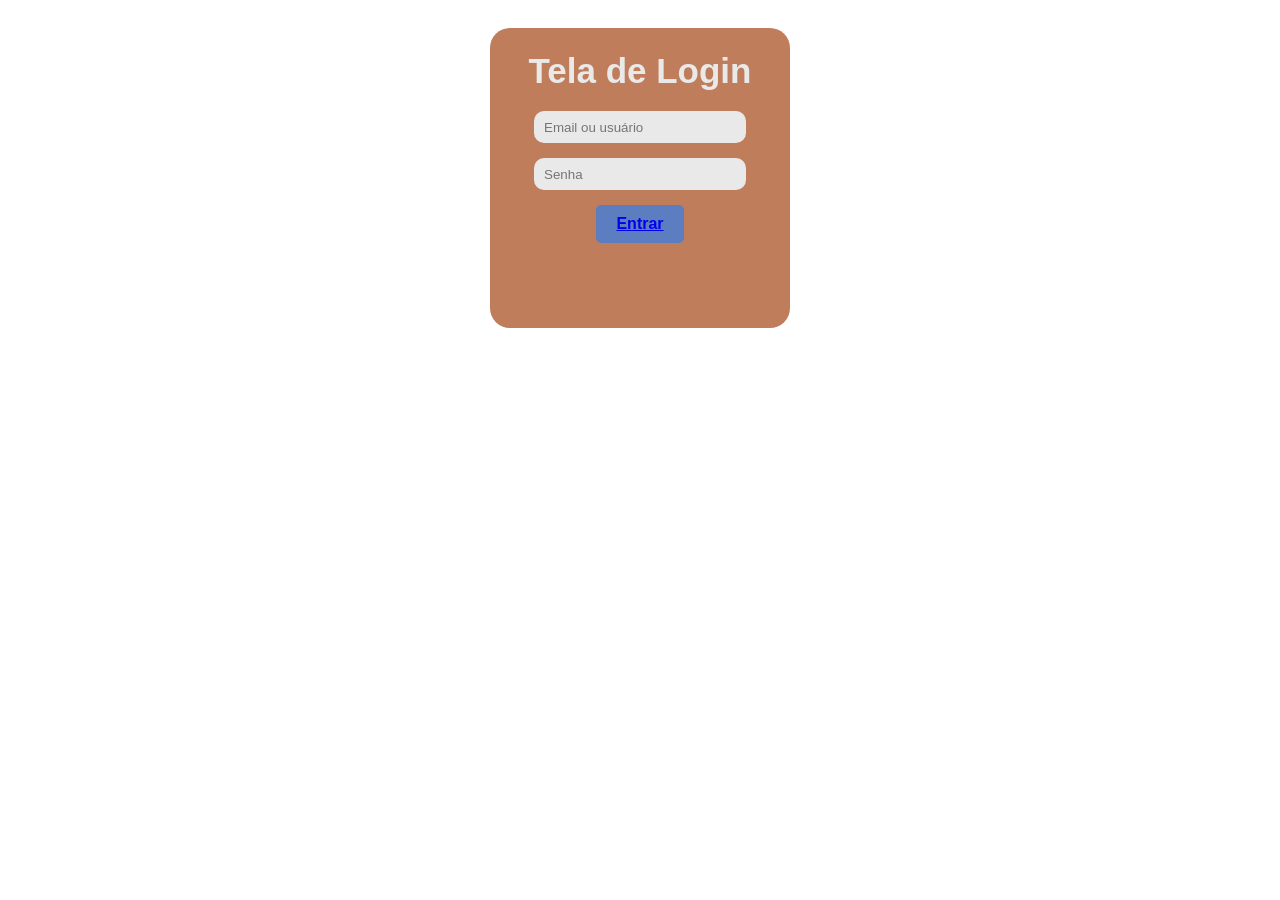
==== index.html @ c9dac319 "feat: adiciona tela de login" ====
<!DOCTYPE html>
<html lang="PT-BR">
<head>
    <meta charset="UTF-8">
    <meta name="viewport" content="width=device-width, initial-scale=1.0">
    <title>Login</title>
    <link rel="stylesheet" href="style.css">
</head>
<body>
    
    
    <div class="container">
        
        <h1>Tela de Login</h1>

        <form class="formulario">
           <div id="login">
            <input type="text" placeholder="Email ou usuário">
           </div>

           <div id="senha">
            <input type="password" placeholder="Senha">
        
           </div>

           <div class="botao">

            <a href="dashboard.html">Entrar</a>
            
           </div>
        </form>
    </div>


</body>
</html>
---- style.css ----
body{
    display: flex;
    font-family: 'arial', sans-serif;
    justify-content: center;
    align-items: center;
}

h1{
    color: #e8e9e8;
    font-size: 35px;
    margin-bottom: 20px;
    font: bold;
}

.container{
    background-color: #c07d5c;
    height: 300px;
    width: 300px;
    margin: 20px;
    text-align: center;
    border-radius: 20px;
}

form{
    display: flex;
    flex-direction: column;
    justify-content: center;
    align-items: center;
    gap: 15px;
}

input{
    width: 200px;
    height: 30px;
    border-radius: 10px;
    border: none;
    padding-left: 10px;
    background-color: #e8e9e8;
}

.botao{
    display: inline-block;
    padding: 10px 20px;
    background-color: #5c7dc0;
    color: #8e9e8e;
    text-decoration: none;
    border-radius: 5px;
    font-weight: bold;
    cursor: pointer;
}

.botao:hover{
    transform: scale(1.05);
    color: #5c7dc0;
    background-color: #e8e9e8;
    transition: 0.5s;
}
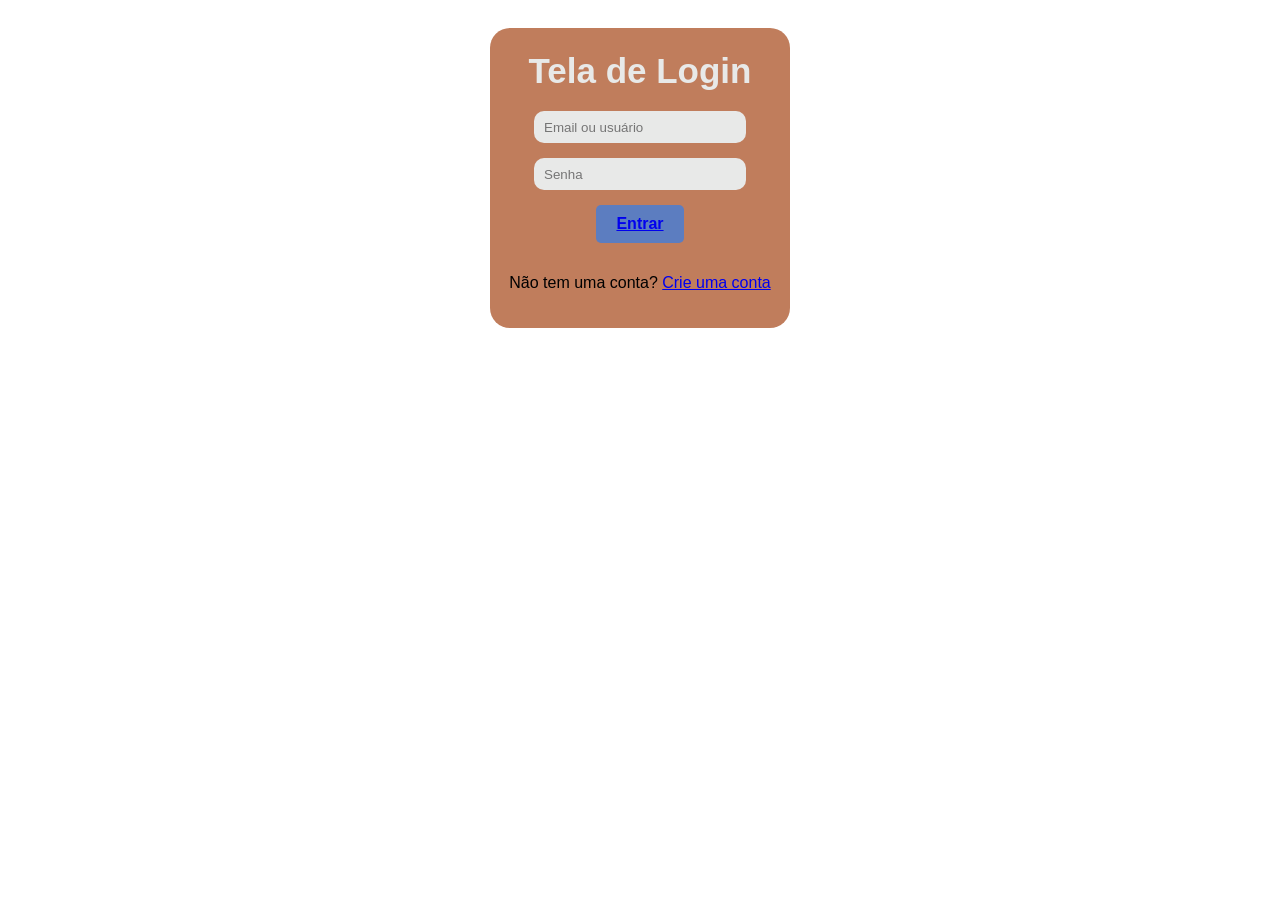
==== commit c47af5d8: "feat: nova tela de cadastro" ====
--- a/index.html
+++ b/index.html
@@ -28,6 +28,12 @@
             <a href="dashboard.html">Entrar</a>
             
            </div>
+
+           <div class="cadastro">
+
+            <p>Não tem uma conta? <a href="cadastro.html">Crie uma conta</a></p>
+           
+            </div>
         </form>
     </div>
 
